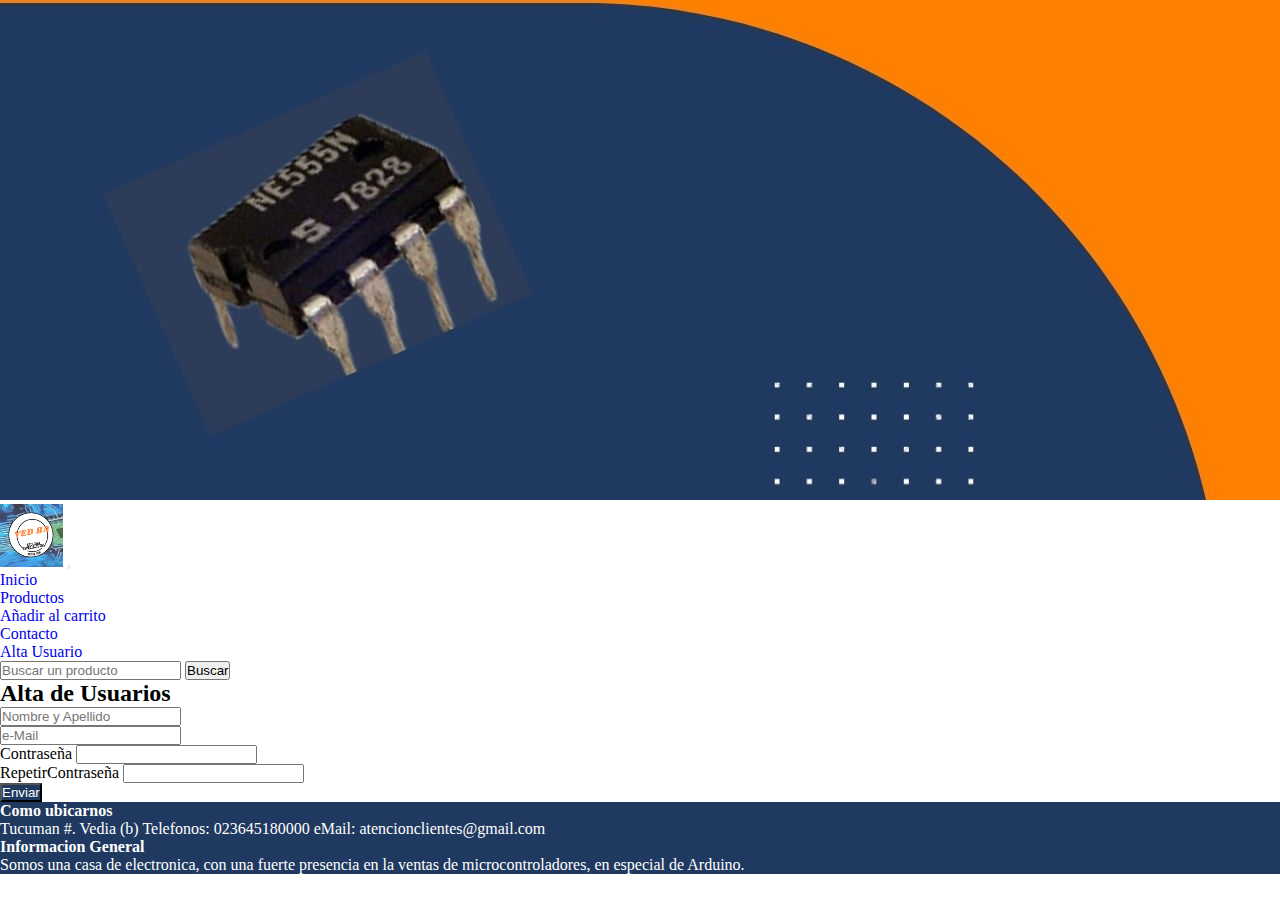
==== pages/alta_usuario.html @ 0cbe2d37 "Primer Commit" ====
<!DOCTYPE html>
<html lang="en">

<head>
    <meta charset="UTF-8">
    <meta http-equiv="X-UA-Compatible" content="IE=edge">
    <meta name="viewport" content="width=device-width, initial-scale=1.0">
    <title>Alta Usuario</title>
    <!-- Conexion libreria bootStrap -->
    <link href="https://cdn.jsdelivr.net/npm/bootstrap@5.3.0-alpha3/dist/css/bootstrap.min.css" rel="stylesheet"
        integrity="sha384-KK94CHFLLe+nY2dmCWGMq91rCGa5gtU4mk92HdvYe+M/SXH301p5ILy+dN9+nJOZ" crossorigin="anonymous">
    <!-- fin libreria BootStrap -->

    <link rel="stylesheet" href="../css/styles.css">
</head>

<body>

    <!-- Comienzo header -->
    <div>
        <img src="../img/electronica-BANNER.jpg" alt="" class="w-100">
    </div>

    <header class="navbar navbar-expand-sm bg-body-tertiary">
        <div class="container-fluid">

            <a class="navbar-brand" href="#">
                <img src="../img/logo-empresa(2).png" class="logo" alt="">
            </a>

            <button class="navbar-toggler" type="button" data-bs-toggle="collapse"
                data-bs-target="#navbarSupportedContent" aria-controls="navbarSupportedContent" aria-expanded="false"
                aria-label="Toggle navigation">
                <span class="navbar-toggler-icon"></span>
            </button>

            <nav class="collapse navbar-collapse" id="navbarSupportedContent">
                <ul class="navbar-nav me-auto mb-2 mb-lg-0">
                    <li class="nav-item">
                        <a class="nav-link" aria-current="page" href="../index.html">Inicio</a>
                    </li>
                    <li class="nav-item">
                        <a class="nav-link" href="../pages/productos.html">Productos</a>
                    </li>
                    <li class="nav-item">
                        <a class="nav-link" href="../pages/producto_comprar.html">Añadir al carrito</a>
                    </li>
                    <li class="nav-item">
                        <a class="nav-link" href="../pages/contacto.html">Contacto</a>
                    </li>
                    <li class="nav-item">
                        <a class="nav-link active" href="../pages/alta_usuario.html">Alta Usuario</a>
                    </li>

                    <!-- dropdown: Se desHabilita -->
                    <!-- <li class="nav-item dropdown">
            <a class="nav-link dropdown-toggle" href="#" role="button" data-bs-toggle="dropdown" aria-expanded="false">
              Dropdown
            </a>
            <ul class="dropdown-menu">
              <li><a class="dropdown-item" href="#">Action</a></li>
              <li><a class="dropdown-item" href="#">Another action</a></li>
              <li>
                <hr class="dropdown-divider">
              </li>
              <li><a class="dropdown-item" href="#">Something else here</a></li>
            </ul>
          </li> -->
                    <!-- Opcion dropDown -->


                </ul>
                <form class="d-flex" role="search">
                    <input class="form-control me-2" type="search" placeholder="Buscar un producto" aria-label="Search">
                    <button class="btn btn-outline-success" type="submit">Buscar</button>
                </form>
            </nav>
        </div>
    </header>
    <!-- header fin -->
    <main>
        <section class="container shadow-lg mt-3">
            <div class="row">
                <h2>Alta de Usuarios</h2>
                <form action="" class="border p-3">
                    <div class="mb-3">
                        <!-- Nombre y apellido -->
                        <!-- <label for="nombre">Nombre y Apellido</label> -->
                        <input type="text" class="form-control" placeholder="Nombre y Apellido" id="nombre_apellido"
                            name="nombre_apellido">
                    </div>

                    <div class="mb-3">
                        <!-- E-mail -->
                        <!-- <label for="email">e-Mail</label> -->
                        <input type="text" class="form-control" placeholder="e-Mail" id="email" name="email">
                    </div>
                    <div class="row">
                        <div class="col-12 col-sm-6 mb-3">

                            <!-- Contraseña -->
                            <label for="contrasenia">Contraseña</label>
                            <input type="text" class="form-control" id="contrasenia" name="contrasenia">
                        </div>
                        <div class="col-12 col-sm-6 mb-3">
                            <!-- Repetir Contraseña -->
                            <label for="repetir_contrasenia">RepetirContraseña</label>
                            <input type="text" class="form-control" id="repetir_contrasenia" name="repetir_contrasenia">
                        </div>
                    </div>
                    <!-- Boton Enviar -->
                    <div class="d-flex flex-column align-items-center">
                        <input class="btn bg-azul" type="submit" value="Enviar">
                    </div>
                </form>
            </div>
        </section>
    </main>
    <footer class="container-fluid ">
        <div class="row mt-5">
            <div class="col-12 col-sm-3 ">
                <h4>Como ubicarnos</h4>
                <span class="d-block">Tucuman #. Vedia (b)</span>
                <span class="d-block">Telefonos: 023645180000</span>
                <span class="d-block">eMail: atencionclientes@gmail.com</span>
            </div>

            <div class="col12 col-sm-4 ">
                <h4 class="pt-3 pt-sm-0">Informacion General</h4>
                <p>Somos una casa de electronica, con una fuerte presencia en la ventas de microcontroladores, en
                    especial
                    de Arduino.</p>
            </div>
        </div>
    </footer>
    <!-- Script JavaScript antes del fin Body -->
    <script src="https://cdn.jsdelivr.net/npm/bootstrap@5.3.0-alpha3/dist/js/bootstrap.bundle.min.js"
        integrity="sha384-ENjdO4Dr2bkBIFxQpeoTz1HIcje39Wm4jDKdf19U8gI4ddQ3GYNS7NTKfAdVQSZe"
        crossorigin="anonymous"></script>

</body>

</html>
---- css/styles.css ----
/* font-family: 'Roboto', sans-serif;
font-family: 'Vina Sans', cursive; */
*{
    margin: 0;
    padding: 0;
}
ul, ol {
    list-style: none;
}
a{
    text-decoration: none;
}
h1 {
    color: #1f3960;
    font-family: 'Roboto', sans-serif;

}

footer {
    color: white;
    background-color: rgb(31, 57, 96);

}
.logo{
    width: 7vh;
}
.carousel-control-prev-icon, .carousel-control-next-icon {
    filter: invert(90%) brightness(300%);
    
  }

  .contenedorCarousel {
    width: 40%;
  }

  .colorH2 {
    color:rgb(31, 57, 96);
    
  }

  .bg-azul {
    background-color:#1f3960 ;
    color: white
  }
  
  .bg-azul:hover{
    background-color:aqua ;
    color: black
  }
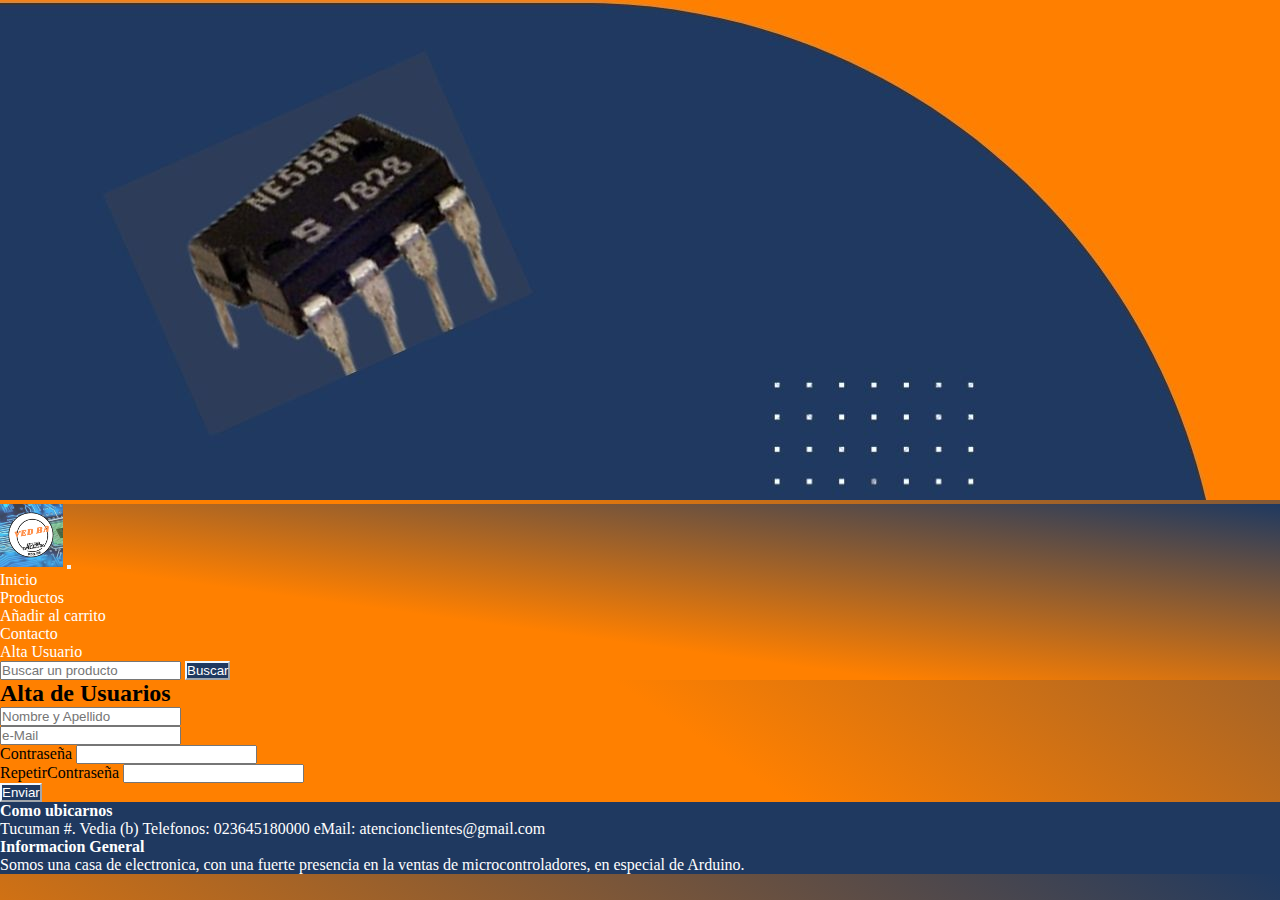
==== commit 2a8e7a98: "Version 10_06_23" ====
--- a/pages/alta_usuario.html
+++ b/pages/alta_usuario.html
@@ -21,9 +21,8 @@
         <img src="../img/electronica-BANNER.jpg" alt="" class="w-100">
     </div>
 
-    <header class="navbar navbar-expand-sm bg-body-tertiary">
+    <header class="navbar navbar-expand-sm navbar-custom">
         <div class="container-fluid">
-
             <a class="navbar-brand" href="#">
                 <img src="../img/logo-empresa(2).png" class="logo" alt="">
             </a>
@@ -72,7 +71,7 @@
                 </ul>
                 <form class="d-flex" role="search">
                     <input class="form-control me-2" type="search" placeholder="Buscar un producto" aria-label="Search">
-                    <button class="btn btn-outline-success" type="submit">Buscar</button>
+                    <button class="btn bg-azul btn-outline-success" type="submit">Buscar</button>
                 </form>
             </nav>
         </div>
--- a/css/styles.css
+++ b/css/styles.css
@@ -1,49 +1,99 @@
+@charset "UTF-8";
 /* font-family: 'Roboto', sans-serif;
 font-family: 'Vina Sans', cursive; */
-*{
-    margin: 0;
-    padding: 0;
+* {
+  margin: 0;
+  padding: 0;
 }
-ul, ol {
-    list-style: none;
+
+ul,
+ol {
+  list-style: none;
 }
-a{
-    text-decoration: none;
+
+a {
+  text-decoration: none;
 }
+
 h1 {
-    color: #1f3960;
-    font-family: 'Roboto', sans-serif;
+  color: white;
+  font-family: "Roboto", sans-serif;
+  text-shadow: 4px 3px 0px #7A7A7A;
+}
 
+.colorH2 {
+  color: white;
+  text-shadow: 4px 3px 0px #7A7A7A;
+}
+
+.tipografia-titulos-h {
+  color: white;
+  font-family: "Roboto", sans-serif;
+}
+
+.tipografia-titulos-h > .tipografia-titulo-carrito {
+  background-color: beige;
+}
+
+body {
+  background: linear-gradient(to bottom left, rgb(31, 57, 96), #ff8000 65%);
 }
 
 footer {
-    color: white;
-    background-color: rgb(31, 57, 96);
+  color: white;
+  background-color: rgb(31, 57, 96);
+}
 
+.logo {
+  width: 7vh;
 }
-.logo{
-    width: 7vh;
+
+.logo:hover {
+  transform: rotatey(180deg) scale(1.5);
+  transition: transform 1s;
 }
-.carousel-control-prev-icon, .carousel-control-next-icon {
-    filter: invert(90%) brightness(300%);
-    
+
+.carousel-control-prev-icon,
+.carousel-control-next-icon {
+  filter: invert(90%) brightness(300%);
+}
+
+.bg-azul {
+  background-color: rgb(31, 57, 96);
+  border-color: #f0f8ff;
+  color: white;
+}
+
+.bg-azul:hover {
+  background-color: aqua;
+  color: black;
+}
+
+.navbar-custom {
+  background: linear-gradient(to bottom left, rgb(31, 57, 96), #ff8000 65%);
+}
+
+.nav-link {
+  color: white;
+}
+
+article:hover {
+  transform: scale(1.1);
+  background-color: rgba(79, 136, 211, 0.76);
+}
+
+@media (min-width: 992px) {
+  .carousel {
+    width: 50%;
+    /* Ajusta la altura deseada para pantallas grandes */
   }
+}
+/* Carrusel para tabletas y dispositivos móviles */
+@media (max-width: 991px) {
+  .carousel {
+    width: 100%;
+    /* Ajusta la altura deseada para tabletas y dispositivos móviles */
+  }
+}
 
-  .contenedorCarousel {
-    width: 40%;
-  }
-
-  .colorH2 {
-    color:rgb(31, 57, 96);
-    
-  }
-
-  .bg-azul {
-    background-color:#1f3960 ;
-    color: white
-  }
-  
-  .bg-azul:hover{
-    background-color:aqua ;
-    color: black
-  } 
+/*# sourceMappingURL=styles.css.map */
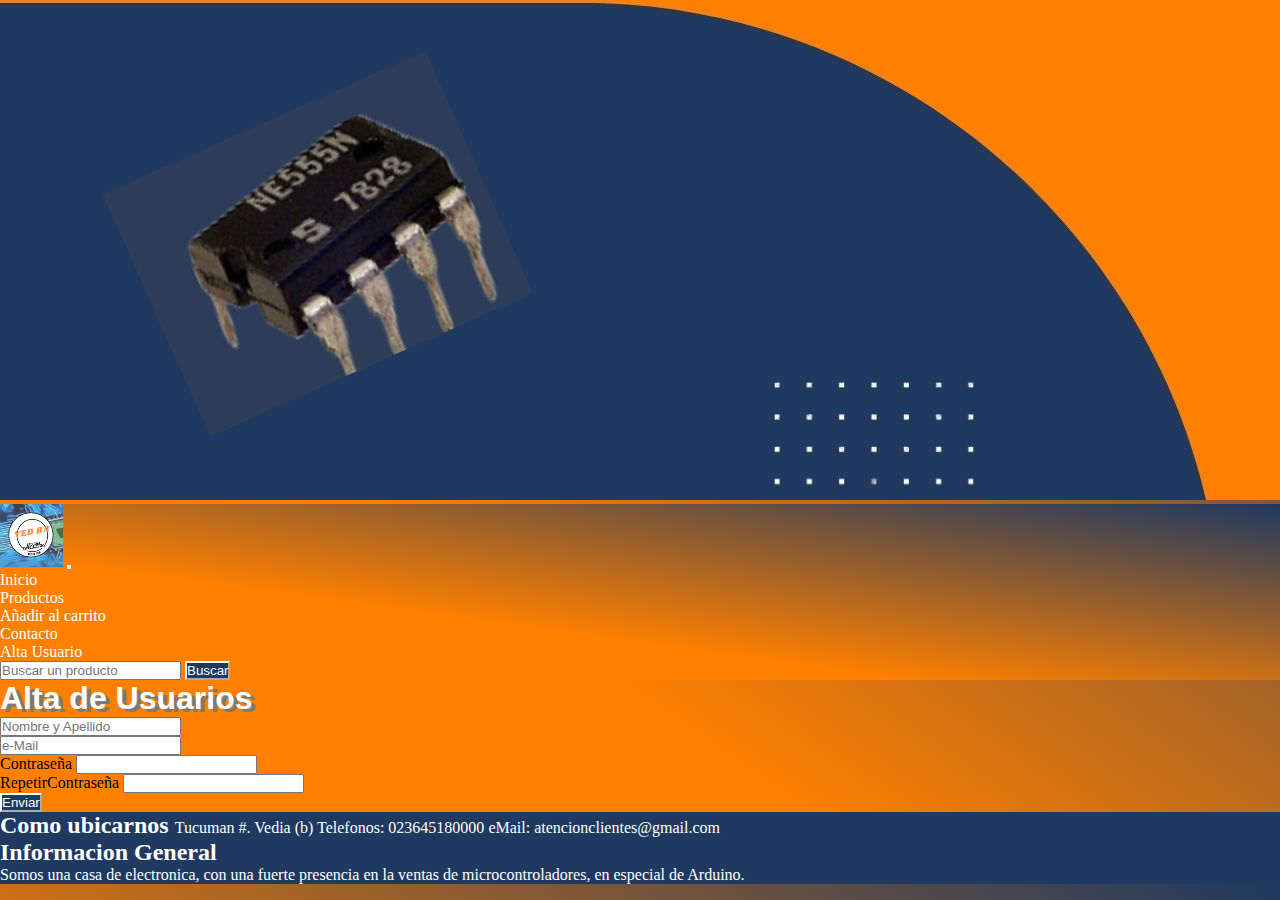
==== commit d191bc43: "Version 12_06_23" ====
--- a/pages/alta_usuario.html
+++ b/pages/alta_usuario.html
@@ -5,7 +5,8 @@
     <meta charset="UTF-8">
     <meta http-equiv="X-UA-Compatible" content="IE=edge">
     <meta name="viewport" content="width=device-width, initial-scale=1.0">
-    <title>Alta Usuario</title>
+    <meta name="description" content="Ved-BA: Ingresa tu nombre, mail y contraseña para registrarte en nuestro sitio. Especialistas Arduino y Raspberry">
+    <title>Alta Usuario│Arduino Ved-BA</title>
     <!-- Conexion libreria bootStrap -->
     <link href="https://cdn.jsdelivr.net/npm/bootstrap@5.3.0-alpha3/dist/css/bootstrap.min.css" rel="stylesheet"
         integrity="sha384-KK94CHFLLe+nY2dmCWGMq91rCGa5gtU4mk92HdvYe+M/SXH301p5ILy+dN9+nJOZ" crossorigin="anonymous">
@@ -71,7 +72,7 @@
                 </ul>
                 <form class="d-flex" role="search">
                     <input class="form-control me-2" type="search" placeholder="Buscar un producto" aria-label="Search">
-                    <button class="btn bg-azul btn-outline-success" type="submit">Buscar</button>
+                    <button class="btn btn-azul btn-outline-success" type="submit">Buscar</button>
                 </form>
             </nav>
         </div>
@@ -80,7 +81,7 @@
     <main>
         <section class="container shadow-lg mt-3">
             <div class="row">
-                <h2>Alta de Usuarios</h2>
+                <h1>Alta de Usuarios</h1>
                 <form action="" class="border p-3">
                     <div class="mb-3">
                         <!-- Nombre y apellido -->
@@ -109,23 +110,23 @@
                     </div>
                     <!-- Boton Enviar -->
                     <div class="d-flex flex-column align-items-center">
-                        <input class="btn bg-azul" type="submit" value="Enviar">
+                        <input class="btn btn-azul" type="submit" value="Enviar">
                     </div>
                 </form>
             </div>
         </section>
     </main>
-    <footer class="container-fluid ">
+    <footer class="container-fluid footer">
         <div class="row mt-5">
             <div class="col-12 col-sm-3 ">
-                <h4>Como ubicarnos</h4>
+                <span class="footer-titulo">Como ubicarnos </span>
                 <span class="d-block">Tucuman #. Vedia (b)</span>
                 <span class="d-block">Telefonos: 023645180000</span>
                 <span class="d-block">eMail: atencionclientes@gmail.com</span>
             </div>
 
             <div class="col12 col-sm-4 ">
-                <h4 class="pt-3 pt-sm-0">Informacion General</h4>
+                <span class="pt-3 pt-sm-0 footer-titulo">Informacion General </span>
                 <p>Somos una casa de electronica, con una fuerte presencia en la ventas de microcontroladores, en
                     especial
                     de Arduino.</p>
--- a/css/styles.css
+++ b/css/styles.css
@@ -1,6 +1,4 @@
 @charset "UTF-8";
-/* font-family: 'Roboto', sans-serif;
-font-family: 'Vina Sans', cursive; */
 * {
   margin: 0;
   padding: 0;
@@ -31,42 +29,31 @@
   font-family: "Roboto", sans-serif;
 }
 
-.tipografia-titulos-h > .tipografia-titulo-carrito {
-  background-color: beige;
-}
-
 body {
   background: linear-gradient(to bottom left, rgb(31, 57, 96), #ff8000 65%);
 }
 
-footer {
+article:hover {
+  transform: scale(1.1);
+  background-color: rgba(79, 136, 211, 0.76);
+}
+
+.btn-azul {
+  background-color: rgb(31, 57, 96);
+  border-color: white;
   color: white;
-  background-color: rgb(31, 57, 96);
+}
+.btn-azul:hover {
+  background-color: aqua;
+  color: black;
 }
 
 .logo {
   width: 7vh;
 }
-
 .logo:hover {
   transform: rotatey(180deg) scale(1.5);
   transition: transform 1s;
-}
-
-.carousel-control-prev-icon,
-.carousel-control-next-icon {
-  filter: invert(90%) brightness(300%);
-}
-
-.bg-azul {
-  background-color: rgb(31, 57, 96);
-  border-color: #f0f8ff;
-  color: white;
-}
-
-.bg-azul:hover {
-  background-color: aqua;
-  color: black;
 }
 
 .navbar-custom {
@@ -77,22 +64,30 @@
   color: white;
 }
 
-article:hover {
-  transform: scale(1.1);
-  background-color: rgba(79, 136, 211, 0.76);
+.footer {
+  color: white;
+  background-color: rgb(31, 57, 96);
+}
+.footer-titulo {
+  font-size: 1.5rem;
+  font-weight: bold;
+}
+
+.carousel-control-prev-icon, .carousel-control-next-icon {
+  filter: invert(90%) brightness(300%);
 }
 
 @media (min-width: 992px) {
   .carousel {
     width: 50%;
-    /* Ajusta la altura deseada para pantallas grandes */
+    /* Ajusta el ancho para pantallas grandes */
   }
 }
 /* Carrusel para tabletas y dispositivos móviles */
 @media (max-width: 991px) {
   .carousel {
     width: 100%;
-    /* Ajusta la altura deseada para tabletas y dispositivos móviles */
+    /* Ajusta ancho max para tabletas y dispositivos móviles */
   }
 }
 
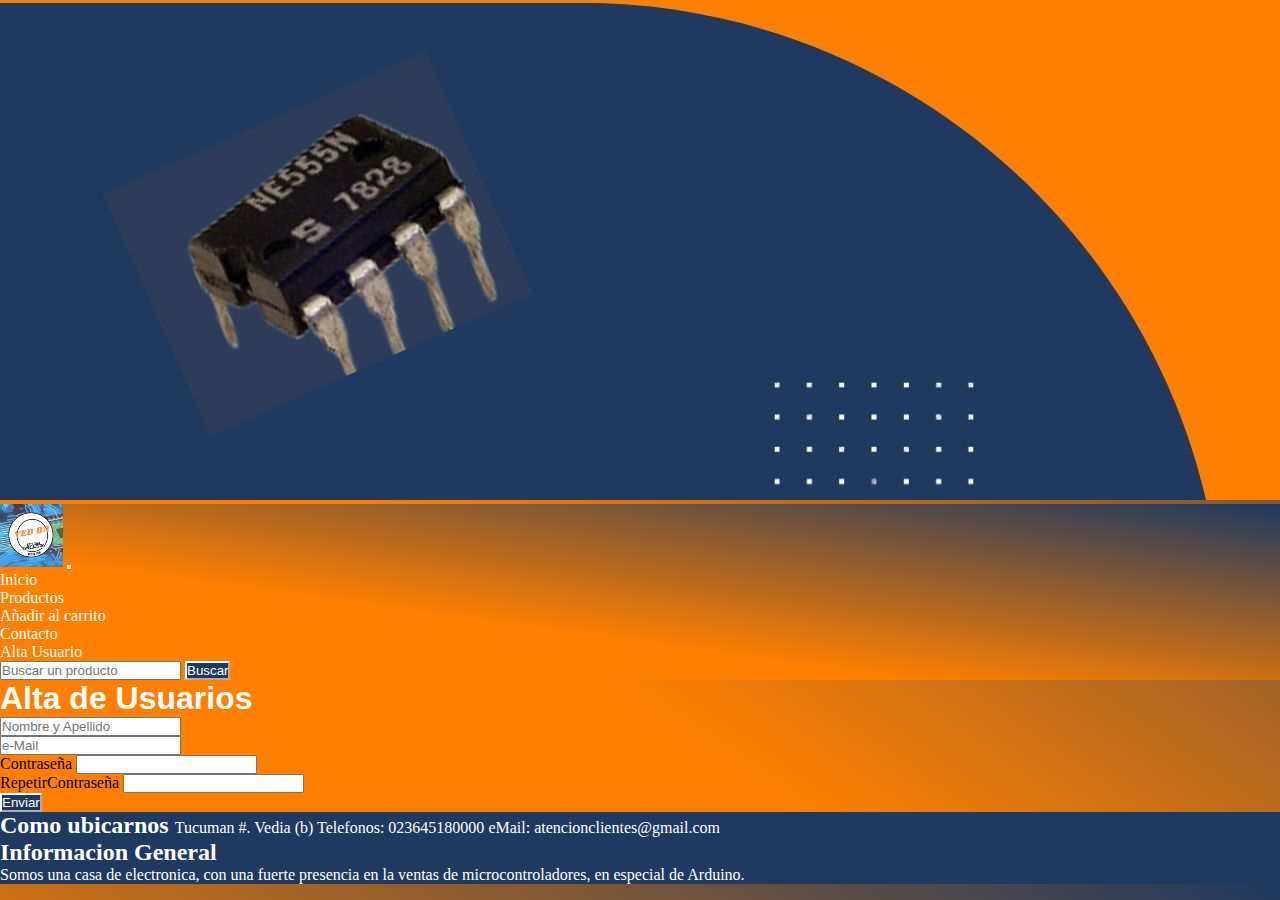
==== commit 773bea1e: "Version 19_06_23_v-01" ====
--- a/pages/alta_usuario.html
+++ b/pages/alta_usuario.html
@@ -5,7 +5,8 @@
     <meta charset="UTF-8">
     <meta http-equiv="X-UA-Compatible" content="IE=edge">
     <meta name="viewport" content="width=device-width, initial-scale=1.0">
-    <meta name="description" content="Ved-BA: Ingresa tu nombre, mail y contraseña para registrarte en nuestro sitio. Especialistas Arduino y Raspberry">
+    <meta name="description"
+        content="Ved-BA: Ingresa tu nombre, mail y contraseña para registrarte en nuestro sitio. Especialistas Arduino y Raspberry">
     <title>Alta Usuario│Arduino Ved-BA</title>
     <!-- Conexion libreria bootStrap -->
     <link href="https://cdn.jsdelivr.net/npm/bootstrap@5.3.0-alpha3/dist/css/bootstrap.min.css" rel="stylesheet"
@@ -52,23 +53,6 @@
                         <a class="nav-link active" href="../pages/alta_usuario.html">Alta Usuario</a>
                     </li>
 
-                    <!-- dropdown: Se desHabilita -->
-                    <!-- <li class="nav-item dropdown">
-            <a class="nav-link dropdown-toggle" href="#" role="button" data-bs-toggle="dropdown" aria-expanded="false">
-              Dropdown
-            </a>
-            <ul class="dropdown-menu">
-              <li><a class="dropdown-item" href="#">Action</a></li>
-              <li><a class="dropdown-item" href="#">Another action</a></li>
-              <li>
-                <hr class="dropdown-divider">
-              </li>
-              <li><a class="dropdown-item" href="#">Something else here</a></li>
-            </ul>
-          </li> -->
-                    <!-- Opcion dropDown -->
-
-
                 </ul>
                 <form class="d-flex" role="search">
                     <input class="form-control me-2" type="search" placeholder="Buscar un producto" aria-label="Search">
@@ -79,7 +63,8 @@
     </header>
     <!-- header fin -->
     <main>
-        <section class="container shadow-lg mt-3">
+        <!-- Sombra BootStrap shadow-lg -->
+        <section class="container jello-horizontal  mt-3">
             <div class="row">
                 <h1>Alta de Usuarios</h1>
                 <form action="" class="border p-3">
--- a/css/styles.css
+++ b/css/styles.css
@@ -16,7 +16,6 @@
 h1 {
   color: white;
   font-family: "Roboto", sans-serif;
-  text-shadow: 4px 3px 0px #7A7A7A;
 }
 
 .colorH2 {
@@ -38,6 +37,11 @@
   background-color: rgba(79, 136, 211, 0.76);
 }
 
+.tarjetas-estilo {
+  border: 2px solid white; /* Cambia el grosor y el color del borde */
+  border-radius: 10px; /* Cambia la curvatura de los bordes */
+}
+
 .btn-azul {
   background-color: rgb(31, 57, 96);
   border-color: white;
@@ -77,6 +81,96 @@
   filter: invert(90%) brightness(300%);
 }
 
+.jello-horizontal {
+  animation: jello-horizontal 0.9s both;
+}
+
+/* ----------------------------------------------
+ * Generated by Animista on 2023-6-13 1:14:0
+ * Licensed under FreeBSD License.
+ * See http://animista.net/license for more info. 
+ * w: http://animista.net, t: @cssanimista
+ * ---------------------------------------------- */
+/**
+ * ----------------------------------------
+ * animation jello-horizontal
+ * ----------------------------------------
+ */
+@keyframes jello-horizontal {
+  0% {
+    transform: scale3d(1, 1, 1);
+  }
+  30% {
+    transform: scale3d(1.25, 0.75, 1);
+  }
+  40% {
+    transform: scale3d(0.75, 1.25, 1);
+  }
+  50% {
+    transform: scale3d(1.15, 0.85, 1);
+  }
+  65% {
+    transform: scale3d(0.95, 1.05, 1);
+  }
+  75% {
+    transform: scale3d(1.05, 0.95, 1);
+  }
+  100% {
+    transform: scale3d(1, 1, 1);
+  }
+}
+.tracking-in-expand {
+  animation: tracking-in-expand 0.7s cubic-bezier(0.215, 0.61, 0.355, 1) both;
+}
+
+/* ----------------------------------------------
+ * Generated by Animista on 2023-6-13 1:20:54
+ * Licensed under FreeBSD License.
+ * See http://animista.net/license for more info. 
+ * w: http://animista.net, t: @cssanimista
+ * ---------------------------------------------- */
+/**
+ * ----------------------------------------
+ * animation tracking-in-expand
+ * ----------------------------------------
+ */
+@keyframes tracking-in-expand {
+  0% {
+    letter-spacing: -0.5em;
+    opacity: 0;
+  }
+  40% {
+    opacity: 0.6;
+  }
+  100% {
+    opacity: 1;
+  }
+}
+.scale-in-center {
+  animation: scale-in-center 1s cubic-bezier(0.25, 0.46, 0.45, 0.94) both;
+}
+
+/* ----------------------------------------------
+ * Generated by Animista on 2023-6-13 1:23:24
+ * Licensed under FreeBSD License.
+ * See http://animista.net/license for more info. 
+ * w: http://animista.net, t: @cssanimista
+ * ---------------------------------------------- */
+/**
+ * ----------------------------------------
+ * animation scale-in-center
+ * ----------------------------------------
+ */
+@keyframes scale-in-center {
+  0% {
+    transform: scale(0);
+    opacity: 1;
+  }
+  100% {
+    transform: scale(1);
+    opacity: 1;
+  }
+}
 @media (min-width: 992px) {
   .carousel {
     width: 50%;
@@ -90,5 +184,90 @@
     /* Ajusta ancho max para tabletas y dispositivos móviles */
   }
 }
+.bounce-in-top {
+  animation: bounce-in-top 1.1s both;
+}
+
+/* ----------------------------------------------
+ * Generated by Animista on 2023-6-13 16:21:34
+ * Licensed under FreeBSD License.
+ * See http://animista.net/license for more info. 
+ * w: http://animista.net, t: @cssanimista
+ * ---------------------------------------------- */
+/**
+ * ----------------------------------------
+ * animation bounce-in-top
+ * ----------------------------------------
+ */
+@keyframes bounce-in-top {
+  0% {
+    transform: translateY(-500px);
+    animation-timing-function: ease-in;
+    opacity: 0;
+  }
+  38% {
+    transform: translateY(0);
+    animation-timing-function: ease-out;
+    opacity: 1;
+  }
+  55% {
+    transform: translateY(-65px);
+    animation-timing-function: ease-in;
+  }
+  72% {
+    transform: translateY(0);
+    animation-timing-function: ease-out;
+  }
+  81% {
+    transform: translateY(-28px);
+    animation-timing-function: ease-in;
+  }
+  90% {
+    transform: translateY(0);
+    animation-timing-function: ease-out;
+  }
+  95% {
+    transform: translateY(-8px);
+    animation-timing-function: ease-in;
+  }
+  100% {
+    transform: translateY(0);
+    animation-timing-function: ease-out;
+  }
+}
+.tipografia-parrafago-carrito {
+  font-family: "Cormorant Garamond", serif;
+  font-size: 1.2rem;
+}
+
+.tracking-in-contract-bck-bottom {
+  animation: tracking-in-contract-bck-bottom 1s cubic-bezier(0.215, 0.61, 0.355, 1) both;
+}
+
+/* ----------------------------------------------
+ * Generated by Animista on 2023-6-13 16:18:5
+ * Licensed under FreeBSD License.
+ * See http://animista.net/license for more info. 
+ * w: http://animista.net, t: @cssanimista
+ * ---------------------------------------------- */
+/**
+ * ----------------------------------------
+ * animation tracking-in-contract-bck-bottom
+ * ----------------------------------------
+ */
+@keyframes tracking-in-contract-bck-bottom {
+  0% {
+    letter-spacing: 1em;
+    transform: translateZ(400px) translateY(300px);
+    opacity: 0;
+  }
+  40% {
+    opacity: 0.6;
+  }
+  100% {
+    transform: translateZ(0) translateY(0);
+    opacity: 1;
+  }
+}
 
 /*# sourceMappingURL=styles.css.map */
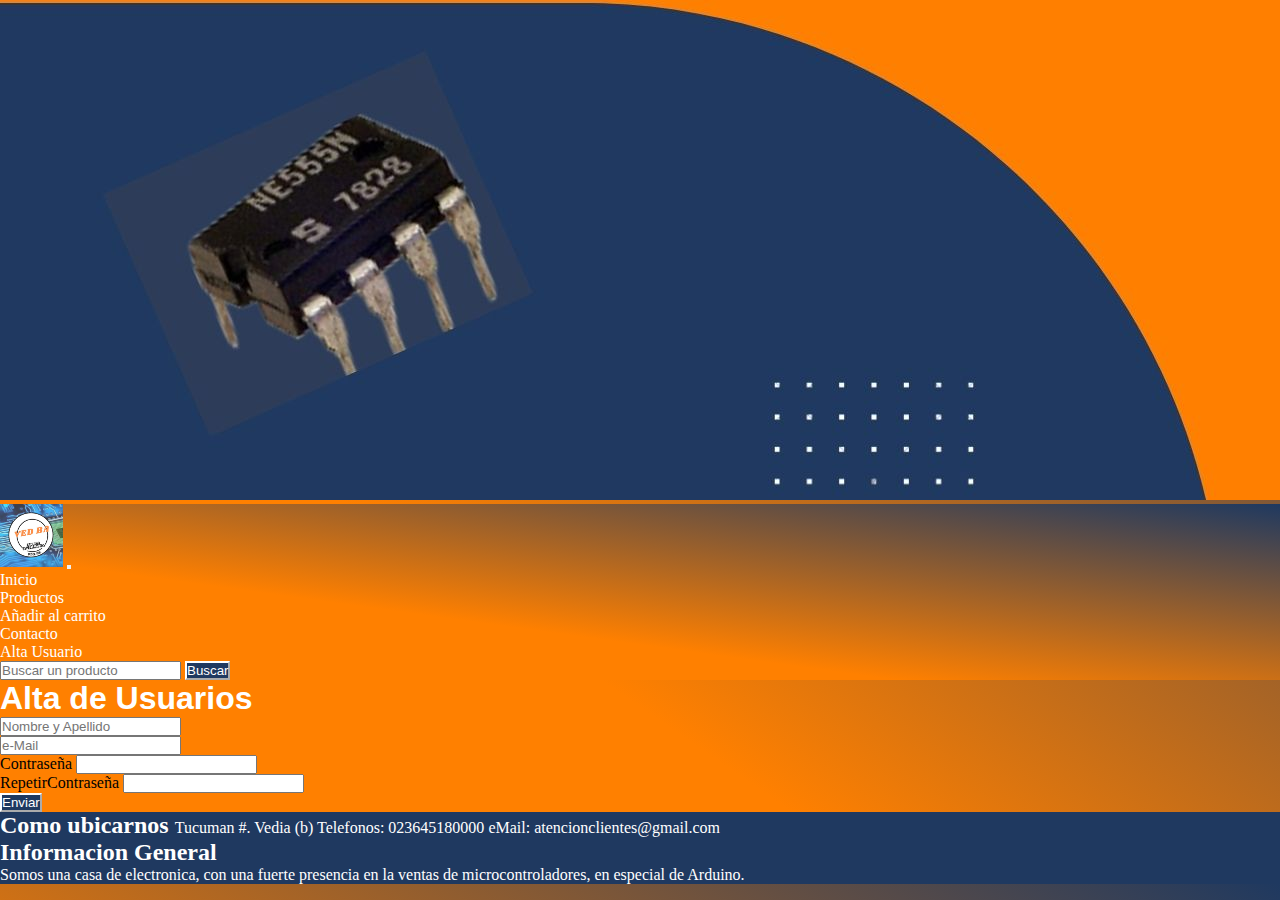
==== commit 97a987fe: "Version 19_06_23_v-02" ====
--- a/pages/alta_usuario.html
+++ b/pages/alta_usuario.html
@@ -26,7 +26,7 @@
     <header class="navbar navbar-expand-sm navbar-custom">
         <div class="container-fluid">
             <a class="navbar-brand" href="#">
-                <img src="../img/logo-empresa(2).png" class="logo" alt="">
+                <img src="../img/logo-empresa(2).jpg" class="logo" alt="">
             </a>
 
             <button class="navbar-toggler" type="button" data-bs-toggle="collapse"
